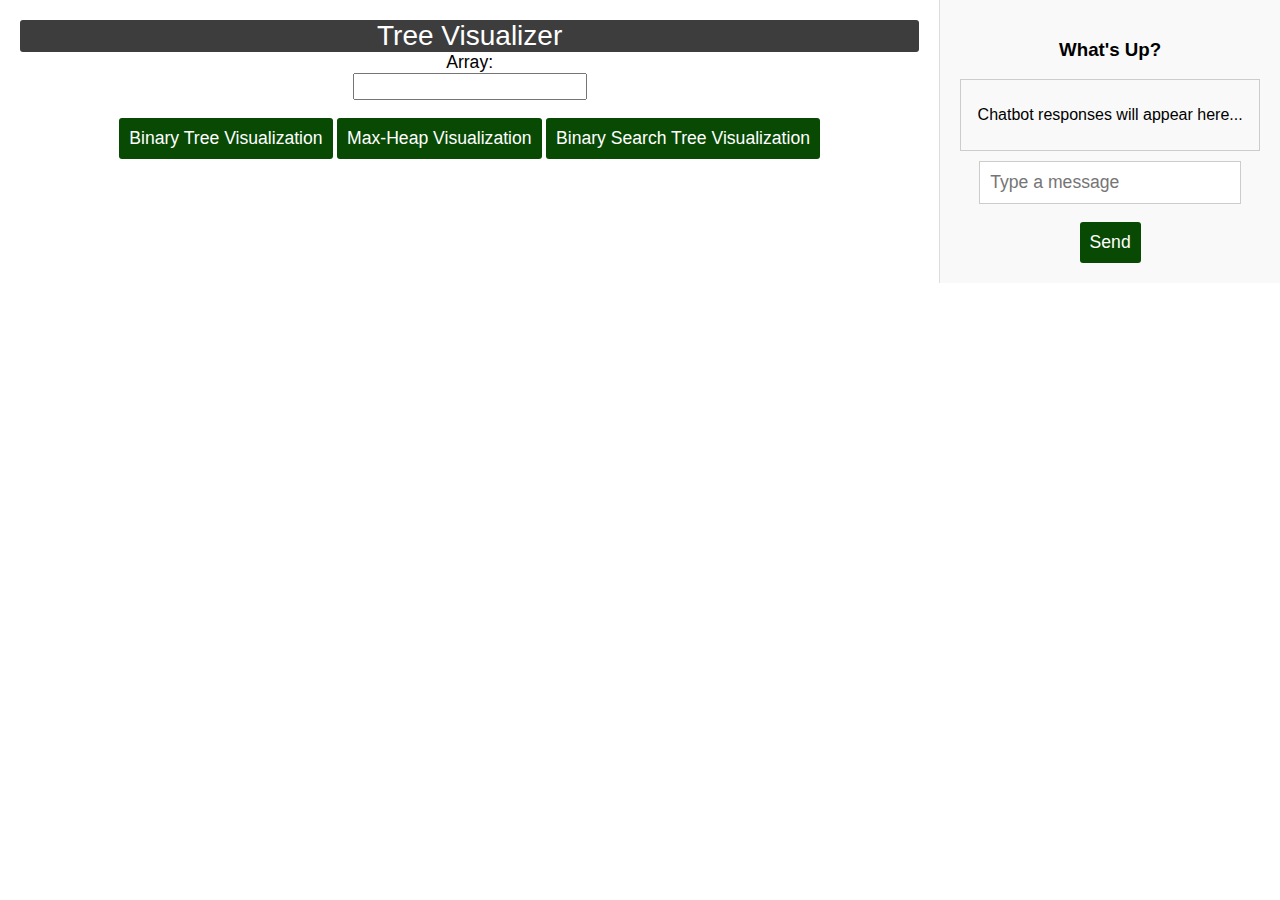
==== index.html @ 7994eea2 "Login page apis" ====
<!DOCTYPE html>
<html lang="en">

<head>
    <meta charset="UTF-8">
    <meta http-equiv="X-UA-Compatible" content="IE=edge">
    <meta name="viewport" content="width=device-width, initial-scale=1.0">
    <title>Document</title>
    <link rel="stylesheet" href="tree.css">
    <script src="https://maxcdn.bootstrapcdn.com/bootstrap/3.4.1/js/bootstrap.min.js"></script>
    <script src="https://ajax.googleapis.com/ajax/libs/jquery/3.5.1/jquery.min.js"></script>
    <!-- <link rel="stylesheet" href="https://maxcdn.bootstrapcdn.com/bootstrap/3.4.1/css/bootstrap.min.css"> -->

</head>

<body>
    <div class="container">
        <!-- Left side with the tree visualizer -->
        <div class="left-section">
            <div id="title"> Tree Visualizer</div>
            <label>Array:</label><br />
            <input type="text" id="array-input" name="array">
            <div id="options">
                <button onclick="treeAndArray()">Binary Tree Visualization</button>
                <button onclick="heapify()">Max-Heap Visualization</button>
                <button onclick="createBinarySearchTree()">Binary Search Tree Visualization</button>
            </div>
            <div id="blurb">
                <div id="visual-title"></div>
                <div id="instructions"></div>
            </div>
            <div id="binary-tree"></div>
            <div id="array-visual"></div>
        </div>

        <!-- Right side with the chatbot -->
        <div class="right-section">
            <div id="chatbot-section">
                <h3>What's Up?</h3>
                <div id="chat-window">
                    <p>Chatbot responses will appear here...</p>
                </div>
                <div>
                    <input type="text" id="user-input" placeholder="Type a message">
                    <button onclick="sendMessage()">Send</button>
                </div>
            </div>
        </div>
    </div>

    <script src="https://d3js.org/d3.v5.min.js"></script>
    <script src="treeNode.js"></script>
    <script src="treeApp.js"></script>
    <script src="heap.js"></script>
    <script>
        function sendMessage() {
            let input = document.getElementById('user-input').value;
            // Handle message sending to chatbot here
            alert('User message: ' + input);
        }
    </script>

    <script src="https://d3js.org/d3.v5.min.js"></script>
    <script src="treeNode.js"></script>
    <script src="treeApp.js"></script>
    <script src="heap.js"></script>
</body>

</html>
---- tree.css ----
html {
  margin: 0;
  padding: 0;
}

body {
  background-color: rgb(255, 255, 255);
  text-align: center;
  font-family: Arial, Helvetica, sans-serif;
  margin: 0;
  padding: 0;
}

input {
  font-size: 1.1em;
}

label {
  font-size: 1.1em;
}

#title {

  background-color: rgb(61, 61, 61);
  font-size: 1.1em;
  color: white;

  border: none;
  border-radius: 3px;
  font-weight: normal;
  font-size: 1.75em;

}

#blurb {
  background-color: rgba(255, 255, 255, 0.386);
  text-align: center;
  margin: 1em auto 1em auto;
  width: 500px;
  padding: .5em;
  border-radius: 5px;
}

#visual-title {
  font-weight: bold;
  font-size: 1.2em;
  padding-bottom: .5em;
}

#array-visual {
  margin: 1em;
}

header {
  background-color: rgb(255, 255, 255);

  background-size: cover;
  width: 100%;
  padding: 1em;
  color: black;
}

button {
  margin-top: 1em;
  background-color: rgb(8, 74, 3);
  font-size: 1.1em;
  color: white;
  padding: .25em .5em .25em .5em;
  border: none;
  border-radius: 3px;
  font-weight: normal;
}

rect:hover,
circle:hover,
text.circle:hover,
text.rect:hover {
  cursor: pointer;
}

.subtext {
  font-size: .8em;
  font-weight: 400;
}

.svg-container {
  display: inline-block;
  position: relative;
  width: 100%;
  padding-bottom: 100%;
  vertical-align: top;
  overflow: hidden;
}

.svg-content-responsive {
  display: inline-block;
  position: absolute;
  top: 10px;
  left: 0;
}

#binary-tree {
  overflow-y: auto;
  max-height: 100%;
}

#array-visual {
  overflow-y: auto;
  max-height: 100%;
}

.container {
  display: flex;
  flex-grow: 1;
  overflow: hidden;
  /* Prevent overflow from affecting the layout */
}

.left-section {
  flex: 3;
  padding: 20px;
  overflow-y: auto;
  /* Make the left section scrollable */
  max-height: 100%;
  /* Ensure it doesn't grow beyond the viewport */
}

.right-section {
  flex: 1;
  padding: 20px;
  border-left: 1px solid #ddd;
  background-color: #f9f9f9;
  display: flex;
  flex-direction: column;
  max-height: 100%;
  /* Ensure it stays fixed */
}

#binary-tree {
  overflow: auto;
  /* Make the tree itself scrollable */
  max-height: 80vh;
  /* Limit the height of the tree visualizer */
}

#chatbot-section {
  display: flex;
  flex-direction: column;
  height: 100%;
}

#chat-window {
  flex-grow: 1;
  border: 1px solid #ccc;
  padding: 10px;
  margin-bottom: 10px;
  overflow-y: auto;
}

#user-input {
  width: calc(100% - 60px);
  padding: 10px;
  border: 1px solid #ccc;
}

button {
  padding: 10px;
  border: none;
  /* background-color: #4CAF50; */
  color: white;
  cursor: pointer;
}

button:hover {
  background-color: #45a049;
}

@media (max-width: 768px) {
  .container {
    flex-direction: column;
    /* Stack sections vertically on smaller screens */
  }

  .right-section {
    border-left: none;
    border-top: 1px solid #ddd;
  }
}
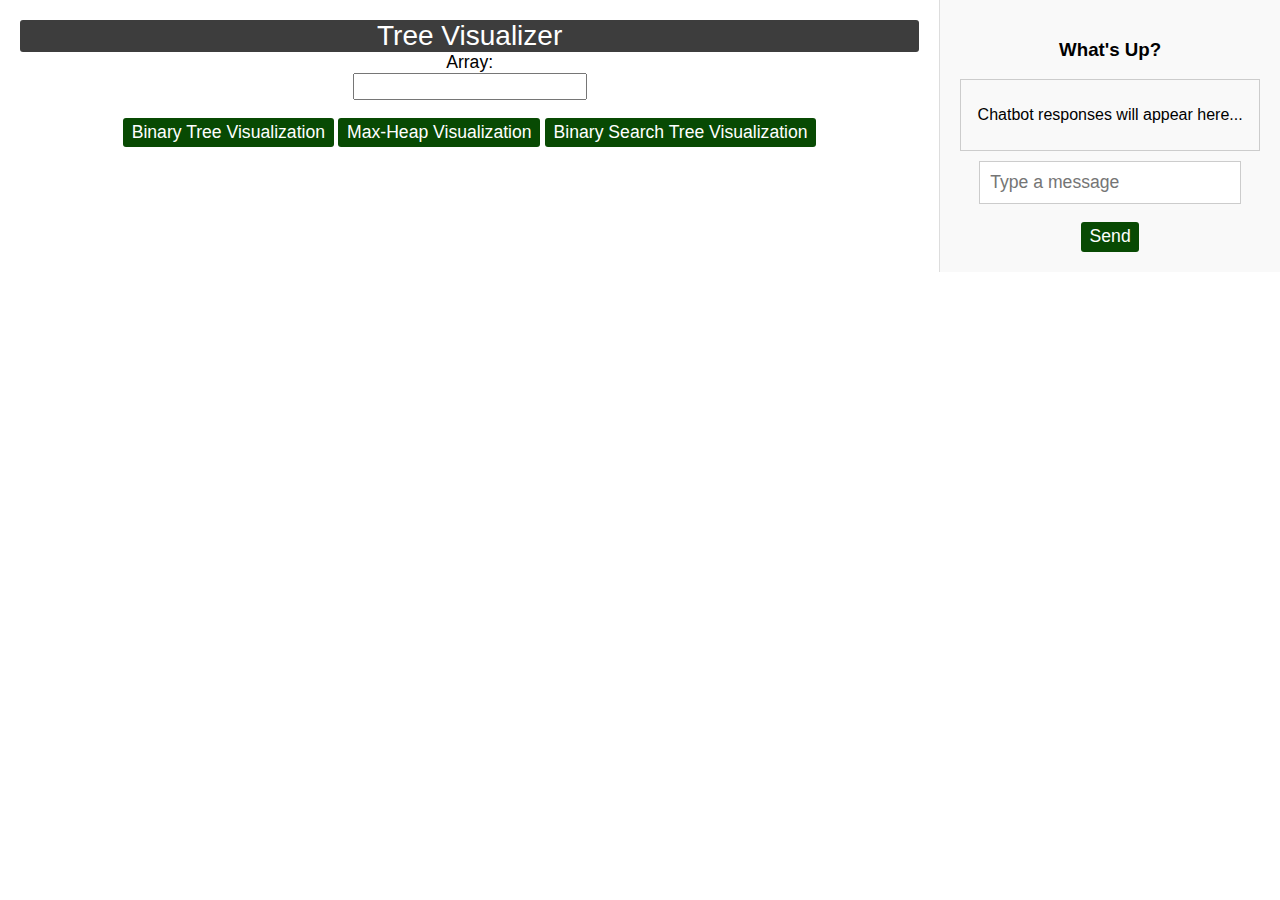
==== commit 46704f71: "chatbot added" ====
--- a/index.html
+++ b/index.html
@@ -53,10 +53,61 @@
     <script src="treeApp.js"></script>
     <script src="heap.js"></script>
     <script>
+        // function sendMessage() {
+        //     let input = document.getElementById('user-input').value;
+        //     // Handle message sending to chatbot here
+        //     alert('User message: ' + input);
+        // }
+    </script>
+    <script>
+        class HTTPCall {
+            async post(url, data) {
+
+                // Awaiting for fetch response and  
+                // defining method, headers and body   
+                const response = await fetch(url, {
+                    method: 'POST',
+                    headers: {
+                        'Content-type': 'application/json',
+                        'Authorization': 'Bearer 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'
+                    },
+                    body: JSON.stringify(data)
+                });
+
+                // Awaiting response.json() 
+                const resData = await response.json();
+                const content = resData.choices[0].message.content;
+
+                document.getElementById('chat-window').innerText = content;
+
+
+                // Returning result data 
+                return resData;
+            }
+        }
         function sendMessage() {
+            const http = new HTTPCall;
+
+            // Data for post request 
             let input = document.getElementById('user-input').value;
-            // Handle message sending to chatbot here
-            alert('User message: ' + input);
+            let query = "Using the elements:" + document.getElementById('array-input').value
+                + "apply" + document.getElementById('visual-title').innerHTML
+                + "algorith and answer the follwing question accordingly" + input;
+            console.log(query);
+            const data = {
+                "model": "gpt-4o",
+                "messages": [{ "role": "user", "content": query }],
+                "temperature": 0.7
+            };
+
+            // POST request example
+            http.post('https://api.openai.com/v1/chat/completions', data)
+
+                // Resolving promise for response data 
+                .then(data => console.log(data))
+
+                // Resolving promise for error 
+                .catch(err => console.log(err));
         }
     </script>
 
--- a/tree.css
+++ b/tree.css
@@ -20,31 +20,28 @@
 }
 
 #title {
-
   background-color: rgb(61, 61, 61);
   font-size: 1.1em;
   color: white;
-
   border: none;
   border-radius: 3px;
   font-weight: normal;
   font-size: 1.75em;
-
 }
 
 #blurb {
   background-color: rgba(255, 255, 255, 0.386);
   text-align: center;
-  margin: 1em auto 1em auto;
+  margin: 1em auto;
   width: 500px;
-  padding: .5em;
+  padding: 0.5em;
   border-radius: 5px;
 }
 
 #visual-title {
   font-weight: bold;
   font-size: 1.2em;
-  padding-bottom: .5em;
+  padding-bottom: 0.5em;
 }
 
 #array-visual {
@@ -53,7 +50,6 @@
 
 header {
   background-color: rgb(255, 255, 255);
-
   background-size: cover;
   width: 100%;
   padding: 1em;
@@ -65,10 +61,16 @@
   background-color: rgb(8, 74, 3);
   font-size: 1.1em;
   color: white;
-  padding: .25em .5em .25em .5em;
+  padding: 0.25em 0.5em;
   border: none;
   border-radius: 3px;
   font-weight: normal;
+  cursor: pointer;
+  /* Add cursor pointer for better UX */
+}
+
+button:hover {
+  background-color: #45a049;
 }
 
 rect:hover,
@@ -79,7 +81,7 @@
 }
 
 .subtext {
-  font-size: .8em;
+  font-size: 0.8em;
   font-weight: 400;
 }
 
@@ -97,16 +99,6 @@
   position: absolute;
   top: 10px;
   left: 0;
-}
-
-#binary-tree {
-  overflow-y: auto;
-  max-height: 100%;
-}
-
-#array-visual {
-  overflow-y: auto;
-  max-height: 100%;
 }
 
 .container {
@@ -132,8 +124,8 @@
   background-color: #f9f9f9;
   display: flex;
   flex-direction: column;
-  max-height: 100%;
-  /* Ensure it stays fixed */
+  max-height: 100vh;
+  /* Set to 100vh to ensure it stays within the viewport */
 }
 
 #binary-tree {
@@ -146,33 +138,25 @@
 #chatbot-section {
   display: flex;
   flex-direction: column;
-  height: 100%;
+  flex-grow: 1;
+  /* Allow it to grow to fill the available space */
 }
 
 #chat-window {
   flex-grow: 1;
+  /* Allow the chat window to expand */
   border: 1px solid #ccc;
   padding: 10px;
   margin-bottom: 10px;
   overflow-y: auto;
+  max-height: 30%;
+  /* Limit height when there is content */
 }
 
 #user-input {
   width: calc(100% - 60px);
   padding: 10px;
   border: 1px solid #ccc;
-}
-
-button {
-  padding: 10px;
-  border: none;
-  /* background-color: #4CAF50; */
-  color: white;
-  cursor: pointer;
-}
-
-button:hover {
-  background-color: #45a049;
 }
 
 @media (max-width: 768px) {
